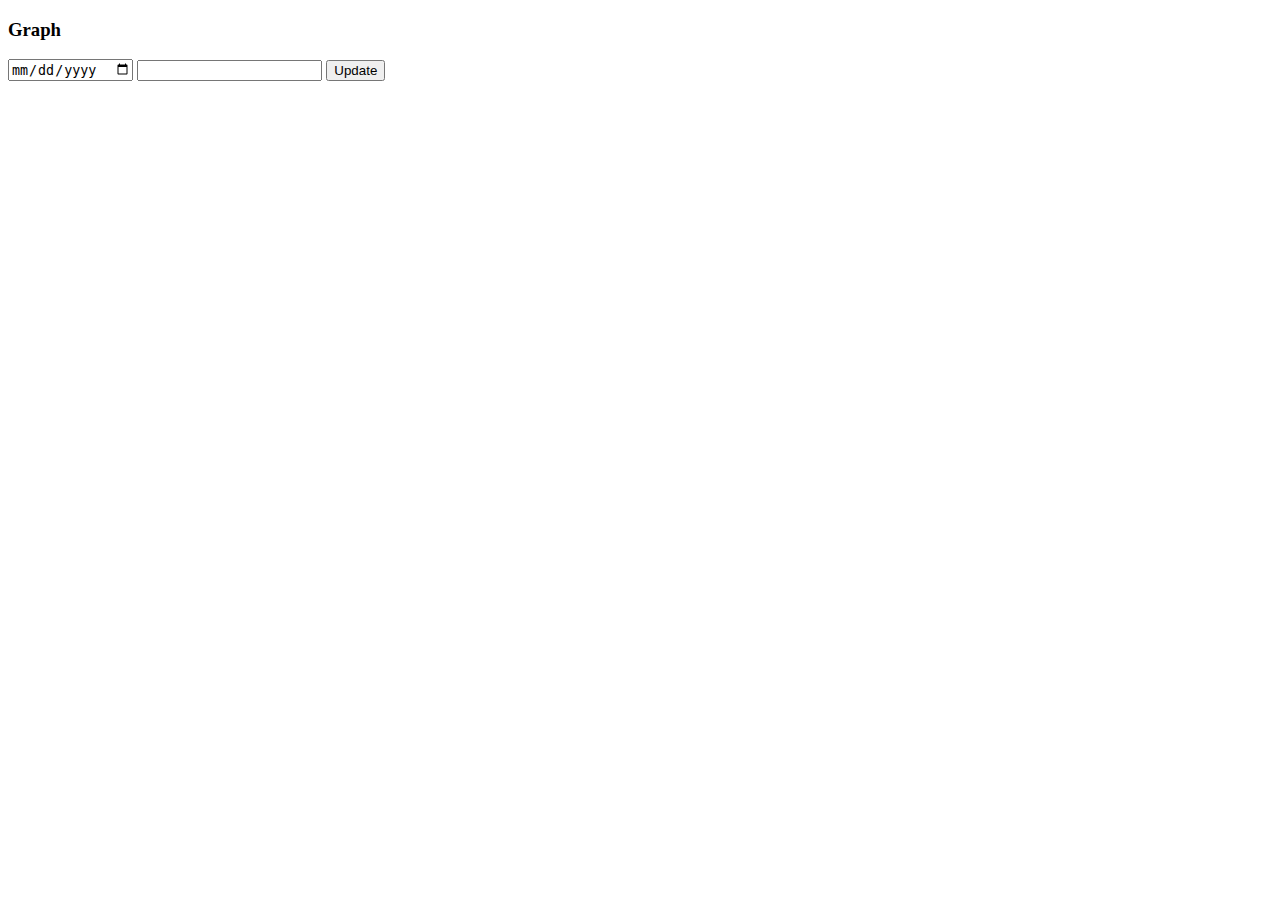
==== graphs/index.html @ 6d648734 "axis formatting" ====
<!DOCTYPE html>
<html lang="en">

<head>
    <title>Graph Demo</title>
    <script src="https://d3js.org/d3.v5.min.js"></script>
    <script src="https://code.jquery.com/jquery-3.6.0.min.js"
        integrity="sha256-/xUj+3OJU5yExlq6GSYGSHk7tPXikynS7ogEvDej/m4=" crossorigin="anonymous"></script>
    <style>
        svg {
            border: solid 1px gray;
        }
    </style>
</head>

<body>
    <h3>Graph</h3>

    <div id="my-graph"></div>
    <form id="weight-update-form" onsubmit="update_chart_data(event)">
        <input id="pwl-date" type="date" />
        <input id="pwl-weight" type="number" />
        <button type="button" onclick="update_chart_data(event)">Update</button>
    </form>

    <script>

        const timeFormatter = d3.timeFormat('%Y-%m-%d');
        d3.select('#pwl-date')
            .attr('value', timeFormatter(new Date()));

        const self = this;

        const svgHeight = 400, titleHeight = 50, xaxisHeight = 40;
        const svgWidth = 460, yaxisWidth = 35, rightMargin = 20;
        
        const plotHeight = svgHeight - titleHeight - xaxisHeight;
        const plotWidth = svgWidth - yaxisWidth - rightMargin;
        
        // const margin = { top: 10, right: 30, bottom: 30, left: 60 },
        //     width = 460 - margin.left - margin.right,
        //     height = 400 - margin.top - margin.bottom;

        function appendGraphG(selector) {
            return d3.select("#my-graph")
                .append("svg")
                .attr('id', 'pwl-svg')
                .attr("width", svgWidth)
                .attr("height", svgHeight)
                .append("g")
                .attr('id', 'plot-area')
                .attr("transform",
                    "translate(" + yaxisWidth + "," + titleHeight + ")");
        }

        var graphG = appendGraphG("#my-graph");

        function str_to_float(str) {
            let num = parseFloat(str);
            if (!isNaN(num) && num.toString() === str && 1 < num && num < 2000) {
                return num;
            } else {
                return NaN;
            }
        }

        function update_chart_data(event) {
            event.preventDefault();
            event.stopImmediatePropagation();

            let date = d3.select('#pwl-date').node().value;
            date = d3.timeParse('%Y-%m-%d')(date)
            console.log(date);

            const weight = str_to_float(d3.select('#pwl-weight').node().value);
            if (isNaN(weight)) { return; }

            let index = self.data.findIndex((e) => e.date.valueOf() === date.valueOf());
            if (index === -1) {
                self.data.push({ date: date, weight: weight });
            } else {
                self.data[index].weight = weight;
            }

            d3.select("#my-graph svg").remove();
            svg = appendGraphG('#my-graph');
            drawChart(svg, self.data);
        }

        function showWeightChart() {
            const data = [];
            const formatDate = d3.timeFormat('%Y-%m-%dT%H:%M:%SZ');
            for (let i = 0; i < 15; i++) {
                let date = new Date(Date.now() - (i * 2) * 1000 * 60 * 60 * 24)
                date = new Date(date.getFullYear(), date.getMonth(), date.getDate());
                const datum = {
                    "date": formatDate(date),
                    "weight": 150 + Math.round(Math.random() * 25)
                };
                data.push(datum);
            }

            self.data = convertDates(data);
            drawChart(self.graphG, self.data);
        }

        function convertDates(data) {
            let dateParser = d3.timeParse('%Y-%m-%dT%H:%M:%SZ');
            const new_dates = [];
            for (let i = 0; i < data.length; i++) {
                new_dates.push({
                    date: dateParser(data[i].date),
                    weight: data[i].weight
                })
            }
            return (new_dates);
        }

        function drawChart(svg, data) {

            data.sort((first, second) => {
                return first.date.valueOf() - second.date.valueOf();
            })

            d3.select('#pwl-svg')
                .append('text')
                .attr('x', svgWidth / 2)
                .attr('y', titleHeight / 2)
                .attr('text-anchor', 'middle')
                .style('font-size', '20px')
                .text('Track Your Progress')

            const scaleX = d3.scaleTime()
                .domain(d3.extent(data, function (d) { return d.date; }))
                .range([0, plotWidth]);
            svg.append("g")
                .attr('id', 'xaxis')
                .attr("transform", "translate(0," + (plotHeight) + ")")
                .call(d3.axisBottom(scaleX)
                    .tickFormat(d3.timeFormat('%b-%d'))
                    // .ticks(7)
                    // .tickArguments([d3.timeDay.every(1)])
                );

            svg.select('#xaxis').selectAll('text')
                .attr('text-anchor', 'end')
                .attr('transform', 'rotate(-45)')
                .style('font-size', '12px')

            const yMax = d3.max(data, function (d) { return +d.weight; });
            const yMin = Math.min(
                d3.min(data, d => {return +d.weight;}),
                Math.max(100, yMax - 200));
            const yMaxNice = Math.ceil(yMax / 5) * 5
            const yMinNice = Math.floor(yMin / 5) * 5;

            const yTicks = d3.range(yMinNice, yMaxNice + 5, 5);
            const scaleY = d3.scaleLinear()
                .domain([yMinNice, yMaxNice])
                .range([plotHeight, 0]);
            svg.append("g")
                .attr('id', 'yaxis')
                .call(d3.axisLeft(scaleY)
                    .tickValues(yTicks)
                    .tickSizeOuter(0));

            svg.select('#yaxis').selectAll('text')
                .style('font-size', '12px')

            svg.append("path")
                .datum(data)
                .attr("fill", "none")
                .attr("stroke", "steelblue")
                .attr("stroke-width", 1.5)
                .attr("d", d3.line()
                    .x(function (d) { return scaleX(d.date) })
                    .y(function (d) { return scaleY(d.weight) })
                )
            
            svg.selectAll('dot')
                .data(data)
                .join('circle')
                .attr('r', 5)
                .attr('cx', d => scaleX(d.date))
                .attr('cy', d => scaleY(d.weight))
        }

        window.onload = function () {
            console.log('loaded. showing graph');
            showWeightChart();
        }

    </script>
</body>

</html>
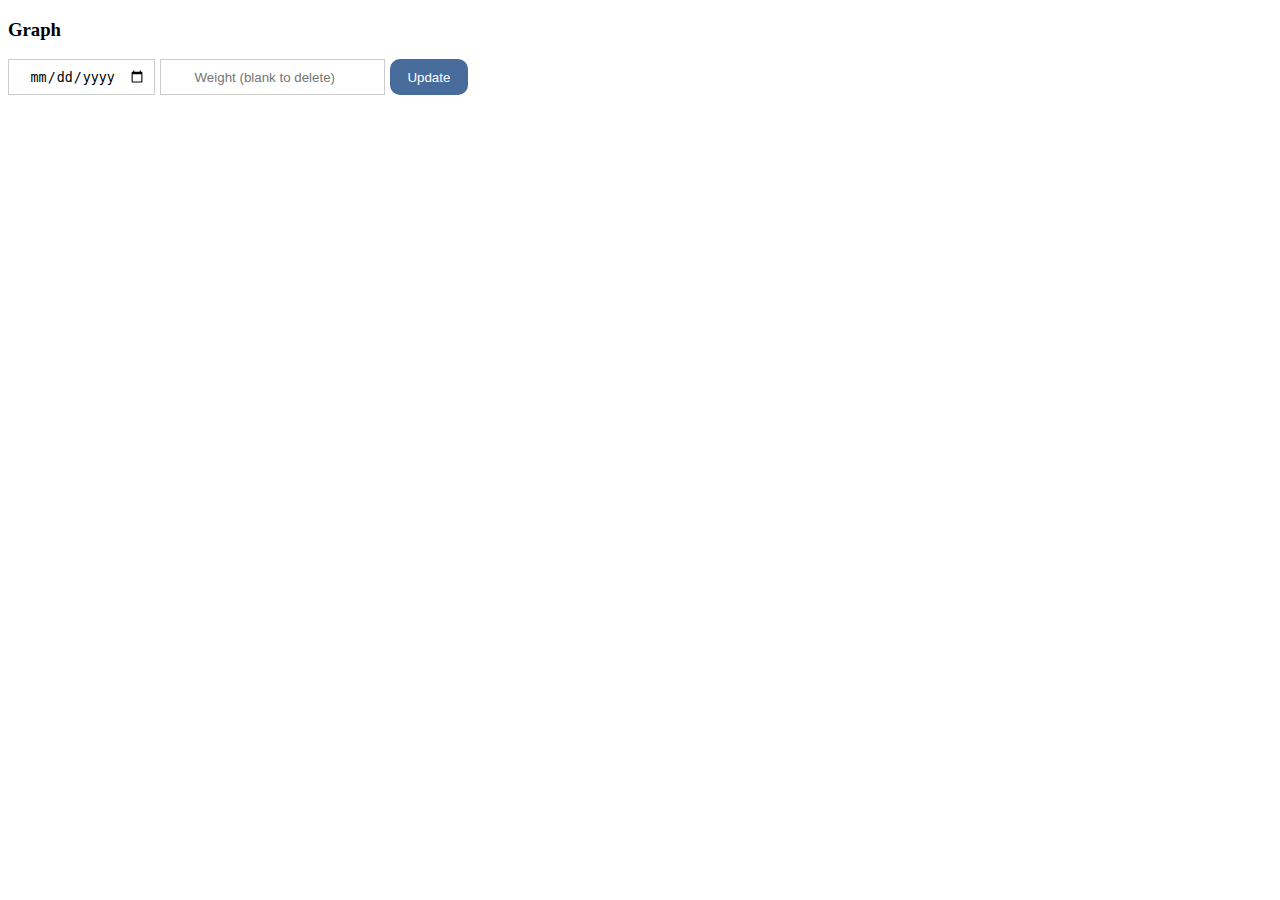
==== commit dc0eff9b: "clean up inputs" ====
--- a/graphs/index.html
+++ b/graphs/index.html
@@ -10,6 +10,31 @@
         svg {
             border: solid 1px gray;
         }
+        .input {
+            padding: 8px;
+            border: 1px solid #ccc;
+            text-align: center;
+        }
+        .btn {
+            border: none;
+            display: inline-block;
+            padding: 8px;
+            border-radius: 10px;
+            vertical-align: middle;
+            overflow: hidden;
+            text-decoration: none;
+            color: inherit;
+            background-color: inherit;
+            text-align: center;
+            cursor: pointer;
+            white-space: nowrap;
+            color: white;
+            background-color: #476b9b;
+            width: 17%;
+        }
+        .btn:hover {
+            box-shadow: 0 8px 16px 0 rgba(0, 0, 0, 0.2), 0 6px 20px 0 rgba(0, 0, 0, 0.19)
+        }
     </style>
 </head>
 
@@ -17,10 +42,11 @@
     <h3>Graph</h3>
 
     <div id="my-graph"></div>
-    <form id="weight-update-form" onsubmit="update_chart_data(event)">
-        <input id="pwl-date" type="date" />
-        <input id="pwl-weight" type="number" />
-        <button type="button" onclick="update_chart_data(event)">Update</button>
+    <form id="weight-update-form" onsubmit="update_chart_data(event)"
+        style="width:460px; display: flex; flex-wrap: nowrap; justify-content: space-between;">
+        <input id="pwl-date" class="input" style="width:28%;" type="date" />
+        <input id="pwl-weight" class="input" style="width:45%;" type="number" placeholder="Weight (blank to delete)" />
+        <button type="button" class="btn" onclick="update_chart_data(event)">Update</button>
     </form>
 
     <script>
@@ -33,13 +59,9 @@
 
         const svgHeight = 400, titleHeight = 50, xaxisHeight = 40;
         const svgWidth = 460, yaxisWidth = 35, rightMargin = 20;
-        
+
         const plotHeight = svgHeight - titleHeight - xaxisHeight;
         const plotWidth = svgWidth - yaxisWidth - rightMargin;
-        
-        // const margin = { top: 10, right: 30, bottom: 30, left: 60 },
-        //     width = 460 - margin.left - margin.right,
-        //     height = 400 - margin.top - margin.bottom;
 
         function appendGraphG(selector) {
             return d3.select("#my-graph")
@@ -149,8 +171,13 @@
 
             const yMax = d3.max(data, function (d) { return +d.weight; });
             const yMin = Math.min(
-                d3.min(data, d => {return +d.weight;}),
+                d3.min(data, d => { return +d.weight; }),
                 Math.max(100, yMax - 200));
+
+            console.log('yMax', yMax);
+            console.log('data min', d3.min(data, d => { return +d.weight; }));
+            console.log('other', Math.max(100, yMax - 200))
+            console.log('yMin', yMin);
             const yMaxNice = Math.ceil(yMax / 5) * 5
             const yMinNice = Math.floor(yMin / 5) * 5;
 
@@ -176,13 +203,15 @@
                     .x(function (d) { return scaleX(d.date) })
                     .y(function (d) { return scaleY(d.weight) })
                 )
-            
+
             svg.selectAll('dot')
                 .data(data)
                 .join('circle')
                 .attr('r', 5)
                 .attr('cx', d => scaleX(d.date))
                 .attr('cy', d => scaleY(d.weight))
+                .append('title')
+                .text((d) => `${timeFormatter(d.date)}\n${d.weight}`)
         }
 
         window.onload = function () {
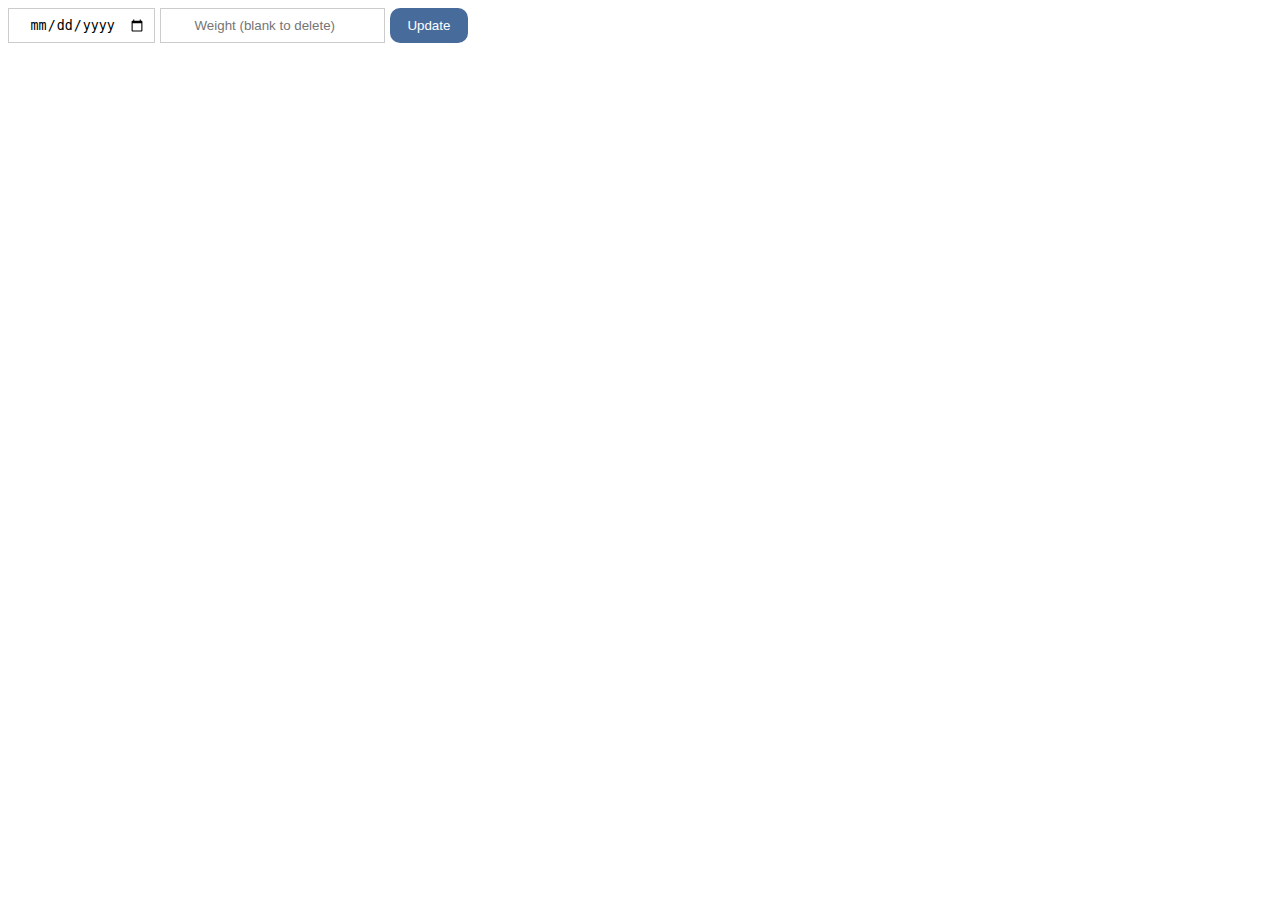
==== commit 30254855: "cleanup and prep" ====
--- a/graphs/index.html
+++ b/graphs/index.html
@@ -4,17 +4,17 @@
 <head>
     <title>Graph Demo</title>
     <script src="https://d3js.org/d3.v5.min.js"></script>
-    <script src="https://code.jquery.com/jquery-3.6.0.min.js"
-        integrity="sha256-/xUj+3OJU5yExlq6GSYGSHk7tPXikynS7ogEvDej/m4=" crossorigin="anonymous"></script>
     <style>
         svg {
             border: solid 1px gray;
         }
+
         .input {
             padding: 8px;
             border: 1px solid #ccc;
             text-align: center;
         }
+
         .btn {
             border: none;
             display: inline-block;
@@ -24,7 +24,6 @@
             overflow: hidden;
             text-decoration: none;
             color: inherit;
-            background-color: inherit;
             text-align: center;
             cursor: pointer;
             white-space: nowrap;
@@ -32,16 +31,24 @@
             background-color: #476b9b;
             width: 17%;
         }
+
         .btn:hover {
             box-shadow: 0 8px 16px 0 rgba(0, 0, 0, 0.2), 0 6px 20px 0 rgba(0, 0, 0, 0.19)
         }
+
+        .tooltip {
+            position: absolute;
+            background-color: white;
+            padding: 5px;
+            border-radius: 10px;
+            border: 1px solid black;
+        }
     </style>
 </head>
 
 <body>
-    <h3>Graph</h3>
-
     <div id="my-graph"></div>
+    <div id="pwl-tooltip" class="tooltip" style="visibility: hidden;"></div>
     <form id="weight-update-form" onsubmit="update_chart_data(event)"
         style="width:460px; display: flex; flex-wrap: nowrap; justify-content: space-between;">
         <input id="pwl-date" class="input" style="width:28%;" type="date" />
@@ -51,17 +58,18 @@
 
     <script>
 
-        const timeFormatter = d3.timeFormat('%Y-%m-%d');
-        d3.select('#pwl-date')
-            .attr('value', timeFormatter(new Date()));
-
         const self = this;
 
-        const svgHeight = 400, titleHeight = 50, xaxisHeight = 40;
+        const date_to_str = d3.timeFormat('%Y-%m-%d');
+        const str_to_date = d3.timeParse('%Y-%m-%d')
+
+        const svgHeight = 400, titleHeight = 35, xaxisHeight = 40;
         const svgWidth = 460, yaxisWidth = 35, rightMargin = 20;
 
         const plotHeight = svgHeight - titleHeight - xaxisHeight;
         const plotWidth = svgWidth - yaxisWidth - rightMargin;
+
+        d3.select('#pwl-date').attr('value', date_to_str(new Date()));
 
         function appendGraphG(selector) {
             return d3.select("#my-graph")
@@ -75,7 +83,63 @@
                     "translate(" + yaxisWidth + "," + titleHeight + ")");
         }
 
-        var graphG = appendGraphG("#my-graph");
+        function showWeightChart() {
+            const data = [];
+            for (let i = 0; i < 15; i++) {
+                let date = new Date(Date.now() - (i * 2) * 1000 * 60 * 60 * 24)
+                date = new Date(date.getFullYear(), date.getMonth(), date.getDate());
+                const datum = {
+                    "date": date_to_str(date),
+                    "weight": 150 + Math.round(Math.random() * 25)
+                };
+                data.push(datum);
+            }
+
+            self.data = convertDates(data);
+            appendGraphG('#my-graph');
+            drawChart(self.data);
+        }
+
+        function convertDates(data) {
+            const new_dates = [];
+            for (let i = 0; i < data.length; i++) {
+                new_dates.push({
+                    date: str_to_date(data[i].date),
+                    weight: data[i].weight
+                })
+            }
+            return (new_dates);
+        }
+
+        function update_chart_data(event) {
+            event.preventDefault();
+            event.stopImmediatePropagation();
+
+            let date = d3.select('#pwl-date').node().value;
+            date = str_to_date(date)
+
+            const weight_str = d3.select('#pwl-weight').node().value;
+            const weight = str_to_float(weight_str);
+            if (weight_str && isNaN(weight)) {
+                return;
+            } else if (!weight_str) {
+                let index = self.data.findIndex((e) => e.date.valueOf() === date.valueOf());
+                if (index !== -1) {
+                    self.data.splice(index, 1);
+                }
+            } else {
+                let index = self.data.findIndex((e) => e.date.valueOf() === date.valueOf());
+                if (index === -1) {
+                    self.data.push({ date: date, weight: weight });
+                } else {
+                    self.data[index].weight = weight;
+                }
+            }
+
+            d3.select("#pwl-svg").remove();
+            appendGraphG('#my-graph');
+            drawChart(self.data);
+        }
 
         function str_to_float(str) {
             let num = parseFloat(str);
@@ -85,133 +149,127 @@
                 return NaN;
             }
         }
-
-        function update_chart_data(event) {
-            event.preventDefault();
-            event.stopImmediatePropagation();
-
-            let date = d3.select('#pwl-date').node().value;
-            date = d3.timeParse('%Y-%m-%d')(date)
-            console.log(date);
-
-            const weight = str_to_float(d3.select('#pwl-weight').node().value);
-            if (isNaN(weight)) { return; }
-
-            let index = self.data.findIndex((e) => e.date.valueOf() === date.valueOf());
-            if (index === -1) {
-                self.data.push({ date: date, weight: weight });
-            } else {
-                self.data[index].weight = weight;
-            }
-
-            d3.select("#my-graph svg").remove();
-            svg = appendGraphG('#my-graph');
-            drawChart(svg, self.data);
-        }
-
-        function showWeightChart() {
-            const data = [];
-            const formatDate = d3.timeFormat('%Y-%m-%dT%H:%M:%SZ');
-            for (let i = 0; i < 15; i++) {
-                let date = new Date(Date.now() - (i * 2) * 1000 * 60 * 60 * 24)
-                date = new Date(date.getFullYear(), date.getMonth(), date.getDate());
-                const datum = {
-                    "date": formatDate(date),
-                    "weight": 150 + Math.round(Math.random() * 25)
-                };
-                data.push(datum);
-            }
-
-            self.data = convertDates(data);
-            drawChart(self.graphG, self.data);
-        }
-
-        function convertDates(data) {
-            let dateParser = d3.timeParse('%Y-%m-%dT%H:%M:%SZ');
-            const new_dates = [];
-            for (let i = 0; i < data.length; i++) {
-                new_dates.push({
-                    date: dateParser(data[i].date),
-                    weight: data[i].weight
-                })
-            }
-            return (new_dates);
-        }
-
-        function drawChart(svg, data) {
+        
+        function drawChart(data) {
 
             data.sort((first, second) => {
                 return first.date.valueOf() - second.date.valueOf();
             })
 
-            d3.select('#pwl-svg')
-                .append('text')
-                .attr('x', svgWidth / 2)
-                .attr('y', titleHeight / 2)
-                .attr('text-anchor', 'middle')
-                .style('font-size', '20px')
-                .text('Track Your Progress')
+            const svg = d3.select('#pwl-svg');
+            const titleG = svg
+                .append('g')
+                .attr('id', 'pwl-title')
+                .attr('transform', 'translate(55,25)')
+            titleG.append('text')
+                .attr('text-anchor', 'start')
+                .attr('font-size', '25px')
+                .text('Track Your Progress With')
+            titleG.append('image')
+                .attr('height', 30)
+                .attr('x', 265)
+                .attr('y', -25)
+                .attr('xlink:href', 'logo.png')
+
+            svg
+                .append('image')
+                .attr('x', svgWidth / 5)
+                .attr('y', svgHeight * 2 / 3)
+                .attr('width', svgWidth * 3 / 5)
+                // .attr('xlink:href', 'data:image/png;base64,')
+                .attr('xlink:href', 'logo.png')
+                .attr('opacity', 0.25)
 
             const scaleX = d3.scaleTime()
                 .domain(d3.extent(data, function (d) { return d.date; }))
                 .range([0, plotWidth]);
-            svg.append("g")
+
+            const dateRange = d3.extent(data, d => d.date);
+            const approxNumDays = (dateRange[1].valueOf() - dateRange[0].valueOf()) / 1000 / 60 / 60 / 24;
+
+            let xAxis = d3.axisBottom(scaleX)
+                .tickFormat(d3.timeFormat('%b-%d'));
+            if (approxNumDays <= 10) {
+                xAxis.ticks(d3.timeDay.every(1));
+            } else {
+                xAxis.ticks(8)
+            }
+
+            const graphG = svg.select('#plot-area')
+
+            graphG.append("g")
                 .attr('id', 'xaxis')
                 .attr("transform", "translate(0," + (plotHeight) + ")")
-                .call(d3.axisBottom(scaleX)
-                    .tickFormat(d3.timeFormat('%b-%d'))
-                    // .ticks(7)
-                    // .tickArguments([d3.timeDay.every(1)])
-                );
-
-            svg.select('#xaxis').selectAll('text')
+                .call(xAxis);
+
+                graphG.select('#xaxis').selectAll('text')
                 .attr('text-anchor', 'end')
                 .attr('transform', 'rotate(-45)')
                 .style('font-size', '12px')
 
             const yMax = d3.max(data, function (d) { return +d.weight; });
-            const yMin = Math.min(
-                d3.min(data, d => { return +d.weight; }),
-                Math.max(100, yMax - 200));
-
-            console.log('yMax', yMax);
-            console.log('data min', d3.min(data, d => { return +d.weight; }));
-            console.log('other', Math.max(100, yMax - 200))
-            console.log('yMin', yMin);
-            const yMaxNice = Math.ceil(yMax / 5) * 5
-            const yMinNice = Math.floor(yMin / 5) * 5;
+            const yMin = d3.min(data, function (d) { return +d.weight; });
+            const yMaxNice = Math.ceil(yMax / 5) * 5 + 10
+            const yMinNice = Math.floor(yMin / 5) * 5 - 20;
 
             const yTicks = d3.range(yMinNice, yMaxNice + 5, 5);
             const scaleY = d3.scaleLinear()
                 .domain([yMinNice, yMaxNice])
                 .range([plotHeight, 0]);
-            svg.append("g")
+                graphG.append("g")
                 .attr('id', 'yaxis')
                 .call(d3.axisLeft(scaleY)
                     .tickValues(yTicks)
                     .tickSizeOuter(0));
 
-            svg.select('#yaxis').selectAll('text')
+                    graphG.select('#yaxis').selectAll('text')
                 .style('font-size', '12px')
 
-            svg.append("path")
+                graphG.append("path")
                 .datum(data)
                 .attr("fill", "none")
-                .attr("stroke", "steelblue")
-                .attr("stroke-width", 1.5)
+                .attr("stroke", "#f1c40f")
+                .attr("stroke-width", 3)
                 .attr("d", d3.line()
                     .x(function (d) { return scaleX(d.date) })
                     .y(function (d) { return scaleY(d.weight) })
                 )
 
-            svg.selectAll('dot')
+            const tooltip = d3.select('#pwl-tooltip')
+            const formatter = d3.timeFormat('%m/%d/%Y')
+
+            graphG.selectAll('dot')
                 .data(data)
                 .join('circle')
-                .attr('r', 5)
+                .attr('fill', '#476b9b')
+                .attr('r', 7)
                 .attr('cx', d => scaleX(d.date))
                 .attr('cy', d => scaleY(d.weight))
-                .append('title')
-                .text((d) => `${timeFormatter(d.date)}\n${d.weight}`)
+                .each(function (d) {
+                    const tipText = `<strong>${formatter(d.date)}</strong><br />${d.weight}`
+                    const dot = d3.select(this);
+                    dot
+                        .on('mouseover', function (event, d) {
+                            tooltip.style('visibility', 'visible')
+                        })
+                        .on('mousemove', function (d) {
+                            tooltip.html(tipText);
+                            tooltip.style('top', `${event.pageY - 55}px`)
+                                .style('left', `${event.pageX}px`)
+                        })
+                        .on('mouseleave', function (event, d) {
+                            tooltip.style('visibility', 'hidden')
+                        })
+                })
+        }
+
+        // https://developer.mozilla.org/en-US/docs/Web/API/SubtleCrypto/digest
+        async function digestMessage(message) {
+            const msgUint8 = new TextEncoder().encode(message);                           // encode as (utf-8) Uint8Array
+            const hashBuffer = await crypto.subtle.digest('SHA-256', msgUint8);           // hash the message
+            const hashArray = Array.from(new Uint8Array(hashBuffer));                     // convert buffer to byte array
+            const hashHex = hashArray.map(b => b.toString(16).padStart(2, '0')).join(''); // convert bytes to hex string
+            return hashHex;
         }
 
         window.onload = function () {
